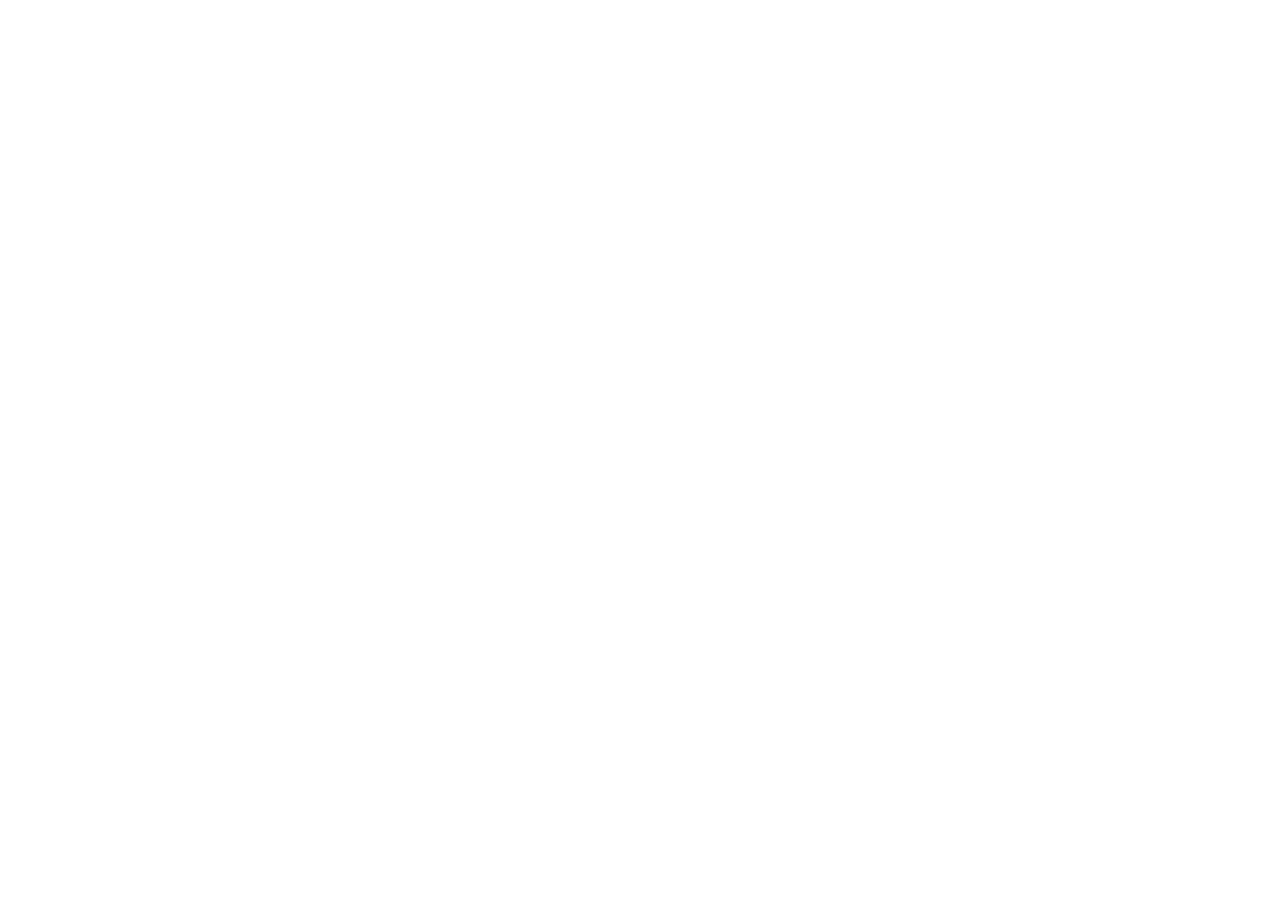
==== LifeSpot/Views/index.html @ bc0d0743 "Добавьте файлы проекта." ====
﻿<!DOCTYPE html>
<html lang="en">
    <head>
        <meta charset="UTF-8">
        <title>LifeSpot</title>
        <link href="../Static/CSS/index.css" rel="stylesheet" type="text/css">
        
        <script type="text/javascript" src="../Static/JS/index.js"></script>
        <script>
       // обработка сессии
   handleSession(logger,  checker /* Коллбек-функции */);
 
   // функция для получения пользовательского ввода   
   const inputParseFunction = function(){
       return document.getElementsByTagName('input')[0].value.toLowerCase();
   }
        </script>
        
    </head>
    
    <!-- Хедер страницы находится над тегом body -->
    <header id="header-index">
        <h1>LifeSpot - прямые трансляции с улиц</h1>
        <p>Покажем, что происходит прямо сейчас</p>
        <input type="text" oninput="filterContent()" size=50%>
    </header>
    
    <!--SIDEBAR-->
    
    <body>
        <div class="bordered">
            <div class="video-container">
                <iframe width="560" height="315" src="https://www.youtube.com/embed/srlpC5tmhYs" title="YouTube video player" frameborder="0" allow="accelerometer; autoplay; clipboard-write; encrypted-media; gyroscope; picture-in-picture" allowfullscreen></iframe>
                <h3>Нью-Йорк, Брайант Парк</h3>
            </div>
            <div class="video-container">
                <iframe width="560" height="315" src="https://www.youtube.com/embed/wCcMcaiRbhM" title="YouTube video player" frameborder="0" allow="accelerometer; autoplay; clipboard-write; encrypted-media; gyroscope; picture-in-picture" allowfullscreen></iframe>
                <h3>Санкт-Петербург, Невский Проспект</h3>
            </div>
            <div class="video-container">
                <iframe width="560" height="315" src="https://www.youtube.com/embed/muVgPUnU7qA" title="YouTube video player" frameborder="0" allow="accelerometer; autoplay; clipboard-write; encrypted-media; gyroscope; picture-in-picture" allowfullscreen></iframe>
                <h3>Лондон, автобусный маршрут</h3>
            </div>
        </div>
    </body>
    
    <!--FOOTER-->
</html>
---- LifeSpot/Static/CSS/index.css ----
﻿/* Комбинированный селектор - применяется ко всем элементам */
header,footer,aside,body,.navbar,.video-container{
    font-family: "Helvetica 65 Medium", sans-serif;
}

header,footer,body,.video-container{
    background-color: linen;
}

/* Компоненты iframe со встроенным видео */
.video-container{
    display: inline-block;
    margin-top: 0.5em;
    padding-left: 1%;
    padding-top: 1%;
}

.review-container,.review-button{
    display: inline-block;
    margin-top: 0.5em;
    padding-left: 1%;
    padding-top: 1%;
}

.review-text{
    display: block;
    margin-top: 0.5em;
    padding-left: 1%;
    padding-top: 1%;
}


/* Стили панели навигации */
.navbar p{
    color: darkgray;
    padding-left: 15%;
}

/* Стили панели навигации при наведении мышью */
.navbar p:hover{
    color: aliceblue;
}

/* Глобальные стили для хедеров на всём сайте */
header{
    color: black;
    padding-left: 1%;
    padding-top: 1.2%;
}
/* Стиль хедера для главной страницы имеет приоритет, 
так как используется селектор по идентификатору */
#header-index{
    color: #44453f;
}

/* Стили футера */
footer {
    position: relative;
    bottom: 0;
    font-size: medium;
    color: dimgrey;
    line-height: 66%;
    padding-left: 1%;
    padding-bottom: 1%;
    margin-top: auto;
}

aside{
    min-height: 100vh; /* Высота в полный размер. Этот параметр можно убрать, если вы хотите выставлять высоту автоматически */
    width: 10%;
    min-width: 200px;
    z-index: 1;
    position: absolute; /* Фиксированная позиция сайд-бара. Так он будет оставаться на месте при скроллинге */
    top: 0; /* Сайдбар будет в самой верхней части страницы */
    left: 0;
    background-color: #111; /* Черный цвет фона (задан в виде кода) */
    overflow-x: hidden; /* Отключаем горизонтальную прокрутку */
    padding-top: 2%;
    font-size: large;
}

body{
    padding-left: 250px;
    height: 100%;
    min-height: 100vh;
    display: flex;
    flex-direction: column;
}

a{
    text-decoration: none;
}

input {
    border: 2px solid darkgrey;
    border-radius: 2px;
    outline: none;
}

input:focus {
    border: 2px solid dimgrey;
}


/* Слайдер: */
.slider {
    max-width: 90%;
    /* Положение элемента устанавливается относительно его исходной позиции: */
    position: relative;
    /* Центрируем по горизонтали: */
    margin: auto;
    height: 300px;  
}

    /* Картинка масштабируется по отношению к родительскому элементу: */
    .slider .item img{
        /* Элемент меняет размер так, чтобы заполнить блок и сохранить пропорции: */
        object-fit: cover;
        width: 100%;
        height: 300px;
    }

    /* Кнопки назад и вперёд: */
    .slider .previous, .slider .next {
        /* Добавляет курсору иконку, когда тот оказывается над кнопкой: */
        cursor: pointer;
        /* Положение элемента задаётся относительно границ браузера: */
        position: absolute;
        top: 50%;
        width: auto;
        margin-top: -22px;
        padding: 16px;
        /* Оформление самих кнопок: */
        color: white;
        font-weight: bold;
        font-size: 16px;
        /* Плавное появление фона при наведении курсора: */
        transition: 0.6s ease;
        /* Скругление границ: */
        border-radius: 0 3px 3px 0;
    }

    .slider .next {
        right: 0;
        border-radius: 3px 0 0 3px;
    }

        /* При наведении курсора на кнопки добавляем фон кнопок: */
        .slider .previous:hover,
        .slider .next:hover {
            background-color: rgba(0, 0, 0, 0.2);
        }

    /* Анимация слайдов: */
    .slider .item {
        animation-name: fade;
        animation-duration: 1.5s;
    }

@keyframes fade {
    /* Устанавливаем и изменяем степень прозрачности: */
    from {
        opacity: 0.4
    }

    to {
        opacity: 1
    }
}
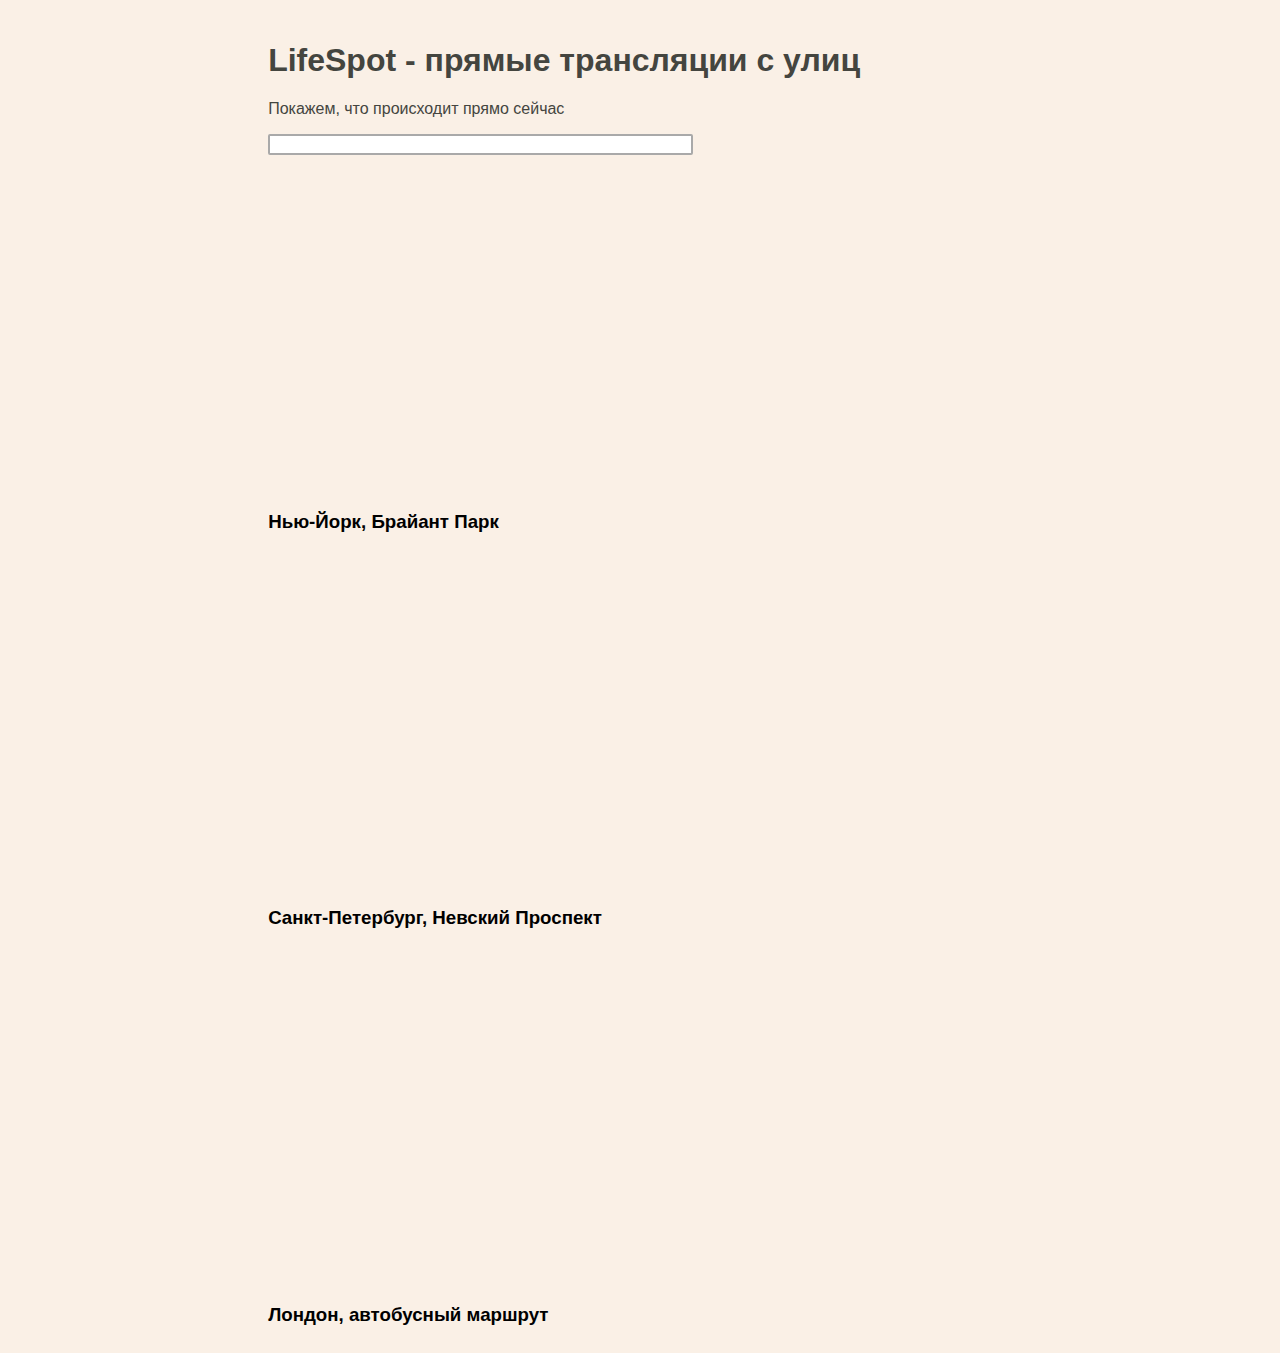
==== commit dc4abf4c: "Praktikum" ====
--- a/LifeSpot/Views/index.html
+++ b/LifeSpot/Views/index.html
@@ -1,48 +1,49 @@
 ﻿<!DOCTYPE html>
 <html lang="en">
-    <head>
-        <meta charset="UTF-8">
-        <title>LifeSpot</title>
-        <link href="../Static/CSS/index.css" rel="stylesheet" type="text/css">
-        
-        <script type="text/javascript" src="../Static/JS/index.js"></script>
-        <script>
-       // обработка сессии
-   handleSession(logger,  checker /* Коллбек-функции */);
- 
-   // функция для получения пользовательского ввода   
-   const inputParseFunction = function(){
-       return document.getElementsByTagName('input')[0].value.toLowerCase();
-   }
-        </script>
-        
-    </head>
-    
-    <!-- Хедер страницы находится над тегом body -->
-    <header id="header-index">
-        <h1>LifeSpot - прямые трансляции с улиц</h1>
-        <p>Покажем, что происходит прямо сейчас</p>
-        <input type="text" oninput="filterContent()" size=50%>
-    </header>
-    
-    <!--SIDEBAR-->
-    
-    <body>
-        <div class="bordered">
-            <div class="video-container">
-                <iframe width="560" height="315" src="https://www.youtube.com/embed/srlpC5tmhYs" title="YouTube video player" frameborder="0" allow="accelerometer; autoplay; clipboard-write; encrypted-media; gyroscope; picture-in-picture" allowfullscreen></iframe>
-                <h3>Нью-Йорк, Брайант Парк</h3>
-            </div>
-            <div class="video-container">
-                <iframe width="560" height="315" src="https://www.youtube.com/embed/wCcMcaiRbhM" title="YouTube video player" frameborder="0" allow="accelerometer; autoplay; clipboard-write; encrypted-media; gyroscope; picture-in-picture" allowfullscreen></iframe>
-                <h3>Санкт-Петербург, Невский Проспект</h3>
-            </div>
-            <div class="video-container">
-                <iframe width="560" height="315" src="https://www.youtube.com/embed/muVgPUnU7qA" title="YouTube video player" frameborder="0" allow="accelerometer; autoplay; clipboard-write; encrypted-media; gyroscope; picture-in-picture" allowfullscreen></iframe>
-                <h3>Лондон, автобусный маршрут</h3>
-            </div>
+<head>
+    <meta charset="UTF-8">
+    <title>LifeSpot</title>
+    <link href="../Static/CSS/index.css" rel="stylesheet" type="text/css">
+
+    <script type="text/javascript" src="../Static/JS/index.js"></script>
+    <script>
+        handleSession();
+        // вывод данных сессии в консоль
+        sessionLog();
+        // Функция ввода  
+        const inputParseFunction = function () {
+            return document.getElementsByTagName('input')[0].value.toLowerCase();
+        }       
+
+    </script>
+
+</head>
+
+<!-- Хедер страницы находится над тегом body -->
+<header id="header-index">
+    <h1>LifeSpot - прямые трансляции с улиц</h1>
+    <p>Покажем, что происходит прямо сейчас</p>
+    <input type="text" oninput="filterContent()" size=50%>
+</header>
+
+<!--SIDEBAR-->
+
+<body>
+    <div class="bordered">
+        <div class="video-container">
+            <iframe width="560" height="315" src="https://www.youtube.com/embed/srlpC5tmhYs" title="YouTube video player" frameborder="0" allow="accelerometer; autoplay; clipboard-write; encrypted-media; gyroscope; picture-in-picture" allowfullscreen></iframe>
+            <h3>Нью-Йорк, Брайант Парк</h3>
         </div>
-    </body>
-    
-    <!--FOOTER-->
+        <div class="video-container">
+            <iframe width="560" height="315" src="https://www.youtube.com/embed/wCcMcaiRbhM" title="YouTube video player" frameborder="0" allow="accelerometer; autoplay; clipboard-write; encrypted-media; gyroscope; picture-in-picture" allowfullscreen></iframe>
+            <h3>Санкт-Петербург, Невский Проспект</h3>
+        </div>
+        <div class="video-container">
+            <iframe width="560" height="315" src="https://www.youtube.com/embed/muVgPUnU7qA" title="YouTube video player" frameborder="0" allow="accelerometer; autoplay; clipboard-write; encrypted-media; gyroscope; picture-in-picture" allowfullscreen></iframe>
+            <h3>Лондон, автобусный маршрут</h3>
+        </div>
+    </div>
+</body>
+
+<!--FOOTER-->
 </html>
--- a/LifeSpot/Static/CSS/index.css
+++ b/LifeSpot/Static/CSS/index.css
@@ -101,71 +101,64 @@
     border: 2px solid dimgrey;
 }
 
-
-/* Слайдер: */
 .slider {
-    max-width: 90%;
-    /* Положение элемента устанавливается относительно его исходной позиции: */
+    height: 500px;
+    width: 1000px;
     position: relative;
-    /* Центрируем по горизонтали: */
-    margin: auto;
-    height: 300px;  
 }
 
-    /* Картинка масштабируется по отношению к родительскому элементу: */
-    .slider .item img{
-        /* Элемент меняет размер так, чтобы заполнить блок и сохранить пропорции: */
-        object-fit: cover;
+    .slider .images {
+        height: 100%;
         width: 100%;
-        height: 300px;
     }
 
-    /* Кнопки назад и вперёд: */
-    .slider .previous, .slider .next {
-        /* Добавляет курсору иконку, когда тот оказывается над кнопкой: */
+        .slider .images img {
+            height: 100%;
+            width: 100%;
+        }
+
+.btm-slides {
+    position: absolute;
+    bottom: 10px;
+    left: 50%;
+    transform: translateX(-50%);
+    display: flex;
+}
+
+    .btm-slides span {
+        height: 5px;
+        width: 50px;
+        border: 1px solid white;
+        margin: 0 3px;
         cursor: pointer;
-        /* Положение элемента задаётся относительно границ браузера: */
-        position: absolute;
-        top: 50%;
-        width: auto;
-        margin-top: -22px;
-        padding: 16px;
-        /* Оформление самих кнопок: */
-        color: white;
-        font-weight: bold;
-        font-size: 16px;
-        /* Плавное появление фона при наведении курсора: */
-        transition: 0.6s ease;
-        /* Скругление границ: */
-        border-radius: 0 3px 3px 0;
     }
 
-    .slider .next {
-        right: 0;
-        border-radius: 3px 0 0 3px;
+.arrow {
+    position: absolute;
+    top: 50%;
+    transform: translateY(-50%);
+    width: 45px;
+    height: 45px;
+    cursor: pointer;
+    border: 1px solid white;
+    background: rgba(255,255,255,0.2);
+    display: table-cell; /*выравнивает текст внутри span по центру*/
+    text-align: center; /*выравнивает текст внутри span по центру*/
+}
+
+    .arrow:hover {
+        background: rgba(255,255,255,0.7);
     }
 
-        /* При наведении курсора на кнопки добавляем фон кнопок: */
-        .slider .previous:hover,
-        .slider .next:hover {
-            background-color: rgba(0, 0, 0, 0.2);
-        }
+.right {
+    right: 0;
+}
 
-    /* Анимация слайдов: */
-    .slider .item {
-        animation-name: fade;
-        animation-duration: 1.5s;
-    }
-
-@keyframes fade {
-    /* Устанавливаем и изменяем степень прозрачности: */
-    from {
-        opacity: 0.4
-    }
-
-    to {
-        opacity: 1
-    }
+.arrow span {
+    line-height: 43px;
+    font-size: 20px;
+    font-style: italic;
+    color: rgba(255,255,255,0.9);
 }
 
 
